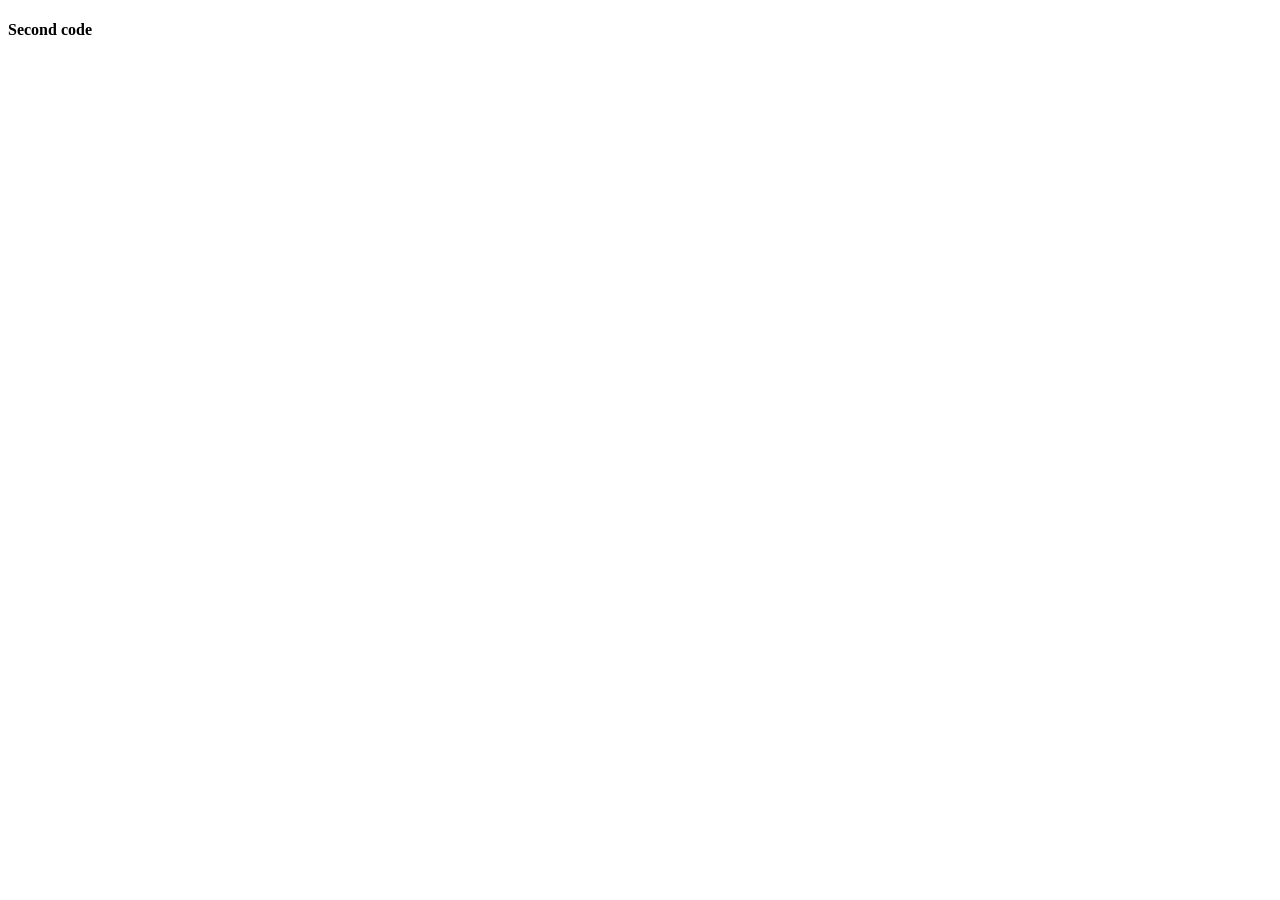
==== second.html @ fb83ff8a "new file" ====
<!DOCTYPE html>
<html lang="en">
<head>
    <meta charset="UTF-8">
    <meta name="viewport" content="width=device-width, initial-scale=1.0">
    <title>Document</title>
</head>
<body>
    <h4>Second code</h4>
</body>
</html>
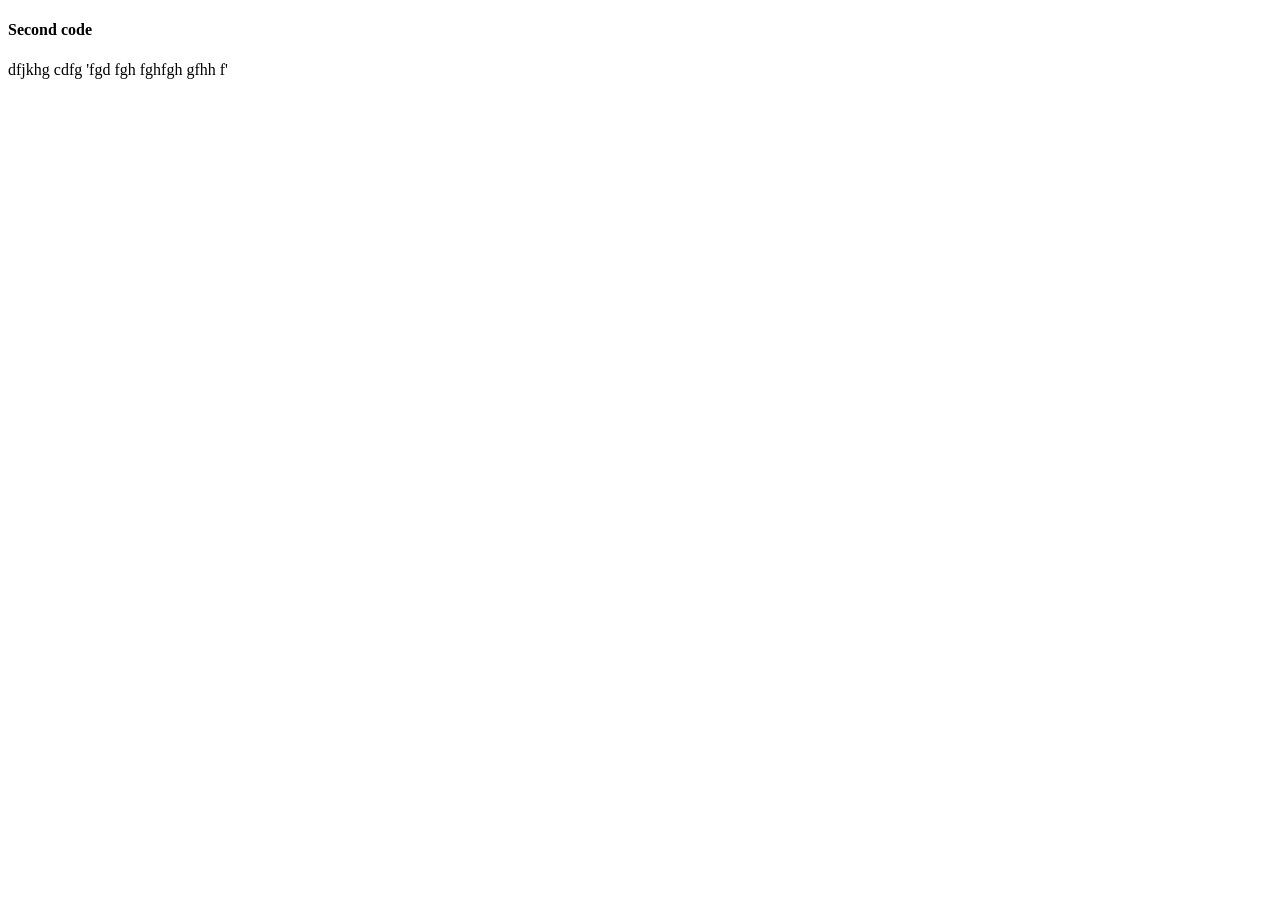
==== commit f03021e9: "new file" ====
--- a/second.html
+++ b/second.html
@@ -7,5 +7,12 @@
 </head>
 <body>
     <h4>Second code</h4>
+    dfjkhg
+    cdfg
+    'fgd
+    fgh
+    fghfgh
+    gfhh
+    f'
 </body>
 </html>
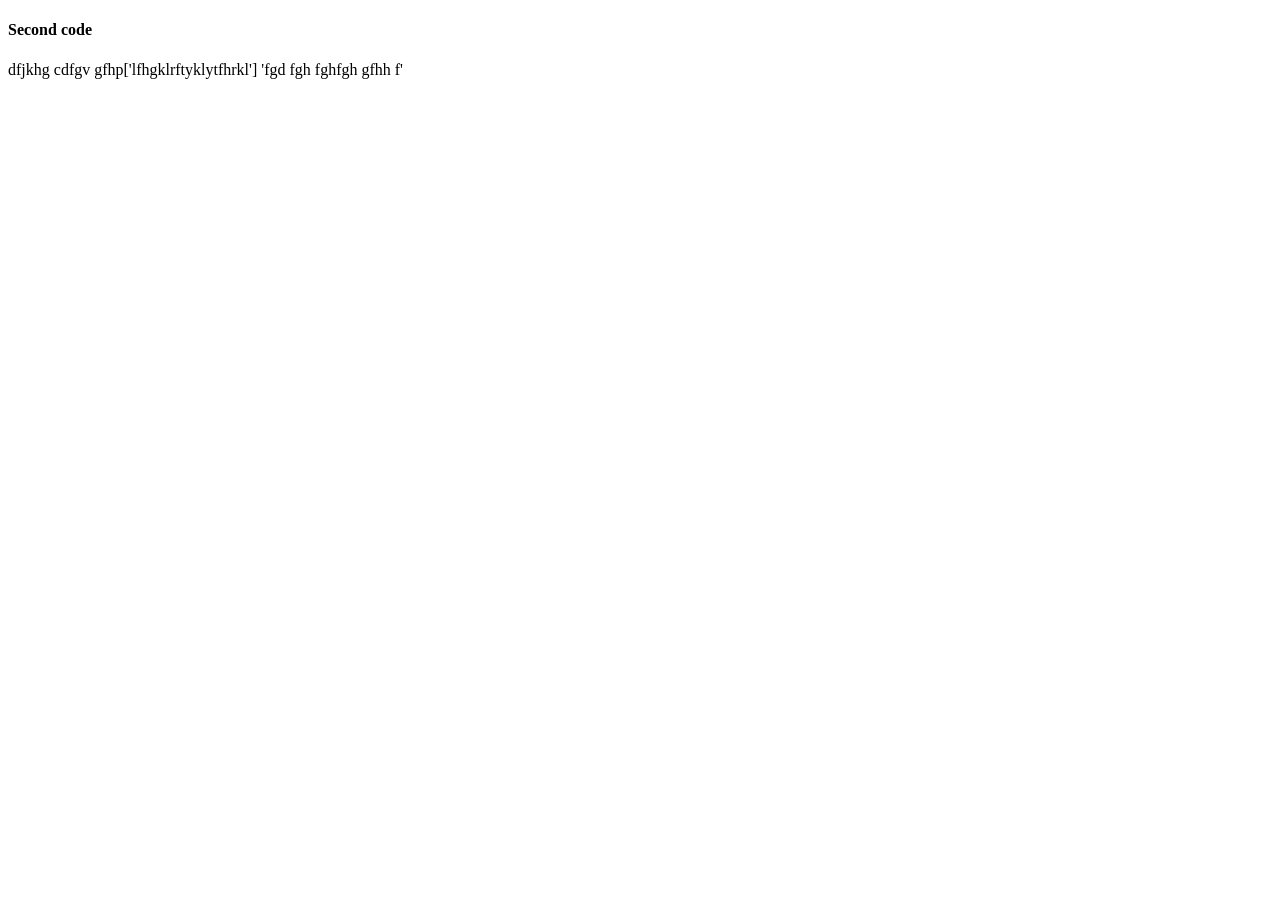
==== commit 59290fbc: "test" ====
--- a/second.html
+++ b/second.html
@@ -8,7 +8,8 @@
 <body>
     <h4>Second code</h4>
     dfjkhg
-    cdfg
+    cdfgv
+    gfhp['lfhgklrftyklytfhrkl']
     'fgd
     fgh
     fghfgh
